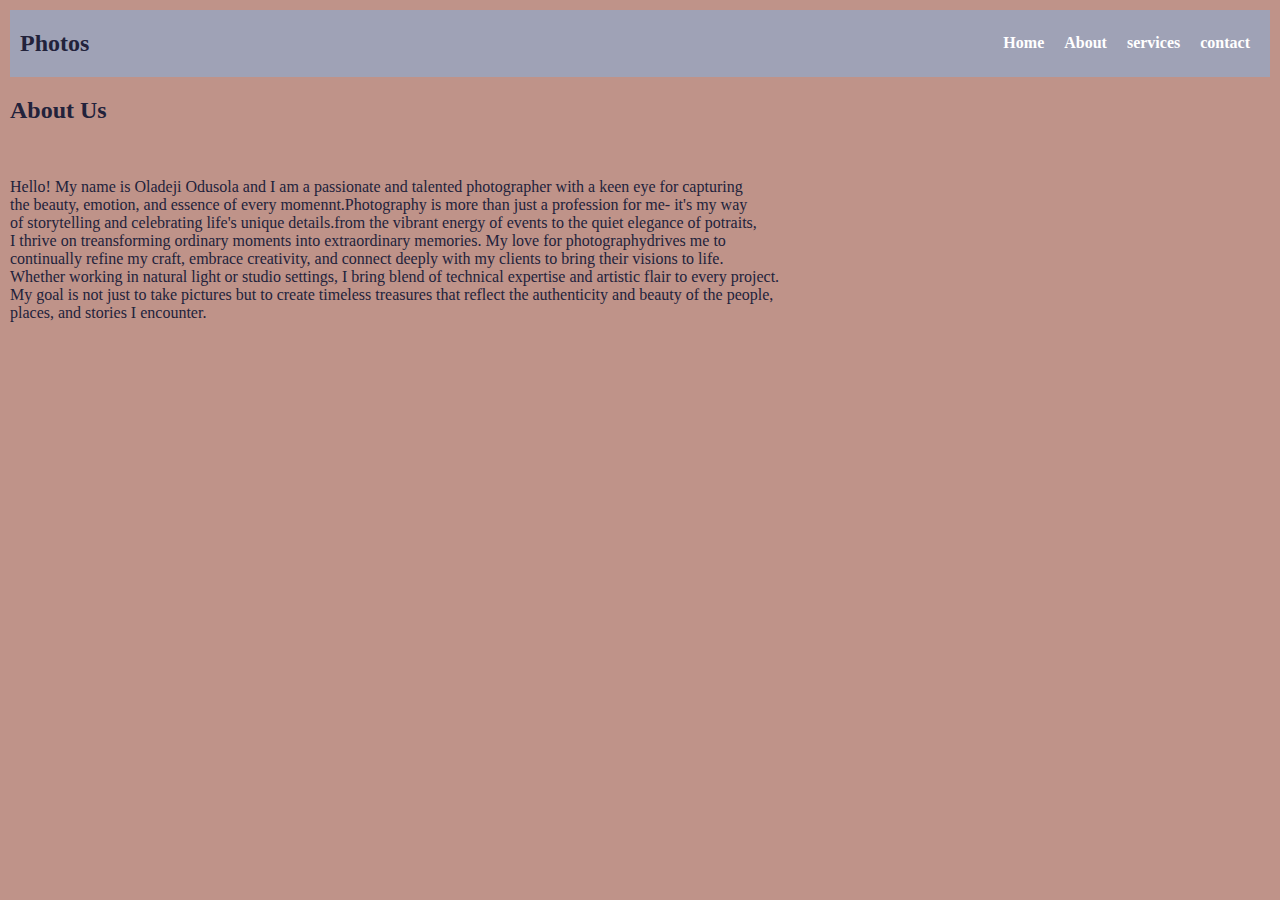
==== about.html @ 7ff92ba2 "Add files via upload" ====
<!DOCTYPE html>
<html lang="en">
<head>
    <meta charset="UTF-8">
    <meta name="viewport" content="width=device-width, initial-scale=1.0">
    <title>Document</title>
    <link rel="stylesheet" href="index.css">
</head>
<title>Document</title>
<body>
     <!--Navigation-->
    <div class="header">
     <h2>Photos</h2>
     <nav>
         <ul class="nav-links">
             <li><a href="/index.html">Home</a></li>
             <li><a href="/about.html">About</a></li>
             <li><a href="/services.html">services</a></li>
             <li><a href="/contact.html">contact</a></li>
 
         </ul>
     </nav>
 </div>

     </head>
 </head>
<title>Document</title>
</ul>
   <!--About section-->
   <section id="about" class="about">
    <h2><text-align:center;>About Us</text-align:center;></h2>
    <img src="/images/Screenshot_20241222-120322_1.png" alt="" class="image1">
    <p>Hello! My name is Oladeji Odusola and I am a passionate and talented photographer with a keen eye for capturing<br> the beauty, emotion, and essence of every momennt.Photography is more than just a profession for me- it's my way<br> of storytelling and celebrating life's unique details.from the vibrant energy of events to the quiet elegance of potraits,<br> I thrive on treansforming ordinary moments into extraordinary memories. My love for photographydrives me to<br> continually refine my craft, embrace creativity, and connect deeply with my clients to bring their visions to life.<br> Whether working in natural light or studio settings, I bring blend of technical expertise and artistic flair to every project.<br> My goal is not just to take pictures but to create timeless treasures that reflect the authenticity and beauty of the people,<br> places, and stories I encounter. </p>
</section> 
</body>
</html>
---- index.css ----
body {
    background-color: #bf9389;
    color: #22223b;
    margin: 10px;
    box-sizing: border-box;
}
*{
    box-sizing: border-box;
}
nav {
    margin: 0;
    padding: 0;
}

ul {
    margin: 0;
    padding: 0;
    display: flex;
    justify-content: space-around;
}

nav ul li {
    list-style: none;
    margin: 10px;
}

nav ul li a {
    color: #ffffff;
    font-weight: bold;
    text-decoration: none;
}

nav ul li a:hover {
    text-decoration: underline;
}
img{
    width: 200px;
}

.header {
    padding: 0 10px;
    display: flex;
    background-color: #9fa2b6;
    justify-content: space-between;
    align-items: center;
}
.portfolio2{
    display:flex;
    flex-direction: column;
    gap: 10px;
    padding: 10px;
    width: 700px;
    height: 600px;
    }
    .portfolio4{
    display: flex;
    flex-direction: column;
    gap: 10px;
    padding: 10px;
        width: 700px;
        height: 600px;
    }
    .portfolio6{
        display: flex;
        flex-direction: column;
        gap: 10px;
        padding: 10px;
        width: 700px;
        height: 600px;
    }
    .portfolio7{
        display: flex;
        flex-direction: column;
        gap: 10px;
        padding: 10px;
        width: 700px;
        height: 600px;
    }
    .portfolio9{
        display: flex;
        flex-direction: column;
        gap: 10px;
        padding: 10px;
        width: 700px;
        height: 600px;
    }
    .portfolio10{
        display: flex;
        flex-direction: column;
        gap: 10px;
        padding: 10px;
        width: 700px;
        height: 600px;
    }
    .portfolio11{
        display: flex;
        flex-direction: column;
        gap: 10px;
        padding:10px;
        width: 700px;
        height: 600px;
    }
    .portfolio24{
        display: flex;
        flex-direction: column;
        gap: 10px;
        padding: 10px;
        width: 700px;
        height: 600px;
    }
    .portfolio26{
        display: flex;
        flex-direction: column;
        gap: 10px;
        padding: 10px;
        width: 700px;
        height: 600px;
    }
    .portfolio27{
        display: flex;
        flex-direction: column;
        gap: 10px;
        padding: 10px;
        width: 700px;
        height: 600px;
    }
    .portfolio28{
        display: flex;
        flex-direction: column;
        gap: 10px;
        padding: 10px;
        width: 700px;
        height: 600px;
    }
    .portfolio29{
        display: flex;
        flex-direction: column;
        gap: 10px;
        padding: 10px;
        width: 700px;
        height: 600px;
    }
    .portfolio30{
        display: flex;
        flex-direction: column;
        gap: 10px;
        padding: 10px;
        width: 700px;
        height: 600px;
    }
    .portfolio32{
        display: flex;
        flex-direction: column;
        gap: 10px;
        padding: 10px;
        width: 700px;
        height: 600px;
    }
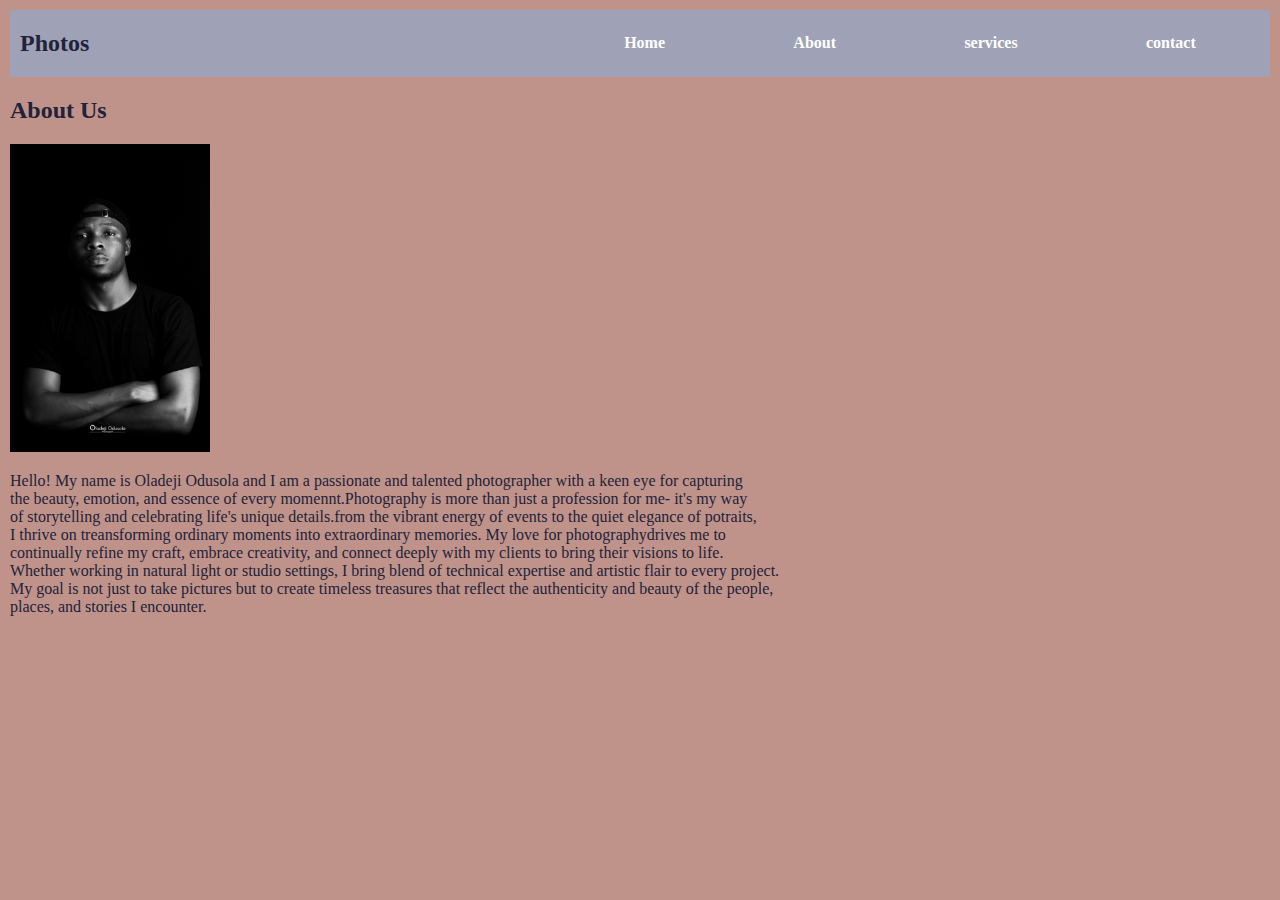
==== commit 86edaf65: "edit link" ====
--- a/about.html
+++ b/about.html
@@ -13,10 +13,10 @@
      <h2>Photos</h2>
      <nav>
          <ul class="nav-links">
-             <li><a href="/index.html">Home</a></li>
-             <li><a href="/about.html">About</a></li>
-             <li><a href="/services.html">services</a></li>
-             <li><a href="/contact.html">contact</a></li>
+             <li><a href="./index.html">Home</a></li>
+             <li><a href="./about.html">About</a></li>
+             <li><a href="./services.html">services</a></li>
+             <li><a href="./contact.html">contact</a></li>
  
          </ul>
      </nav>
@@ -29,7 +29,7 @@
    <!--About section-->
    <section id="about" class="about">
     <h2><text-align:center;>About Us</text-align:center;></h2>
-    <img src="/images/Screenshot_20241222-120322_1.png" alt="" class="image1">
+    <img src="./images/Screenshot_20241222-120322_1.png" alt="" class="image1">
     <p>Hello! My name is Oladeji Odusola and I am a passionate and talented photographer with a keen eye for capturing<br> the beauty, emotion, and essence of every momennt.Photography is more than just a profession for me- it's my way<br> of storytelling and celebrating life's unique details.from the vibrant energy of events to the quiet elegance of potraits,<br> I thrive on treansforming ordinary moments into extraordinary memories. My love for photographydrives me to<br> continually refine my craft, embrace creativity, and connect deeply with my clients to bring their visions to life.<br> Whether working in natural light or studio settings, I bring blend of technical expertise and artistic flair to every project.<br> My goal is not just to take pictures but to create timeless treasures that reflect the authenticity and beauty of the people,<br> places, and stories I encounter. </p>
 </section> 
 </body>
--- a/index.css
+++ b/index.css
@@ -16,6 +16,7 @@
     margin: 0;
     padding: 0;
     display: flex;
+    width:700px;
     justify-content: space-around;
 }
 
@@ -157,4 +158,4 @@
         height: 600px;
     }
     
-    +    
